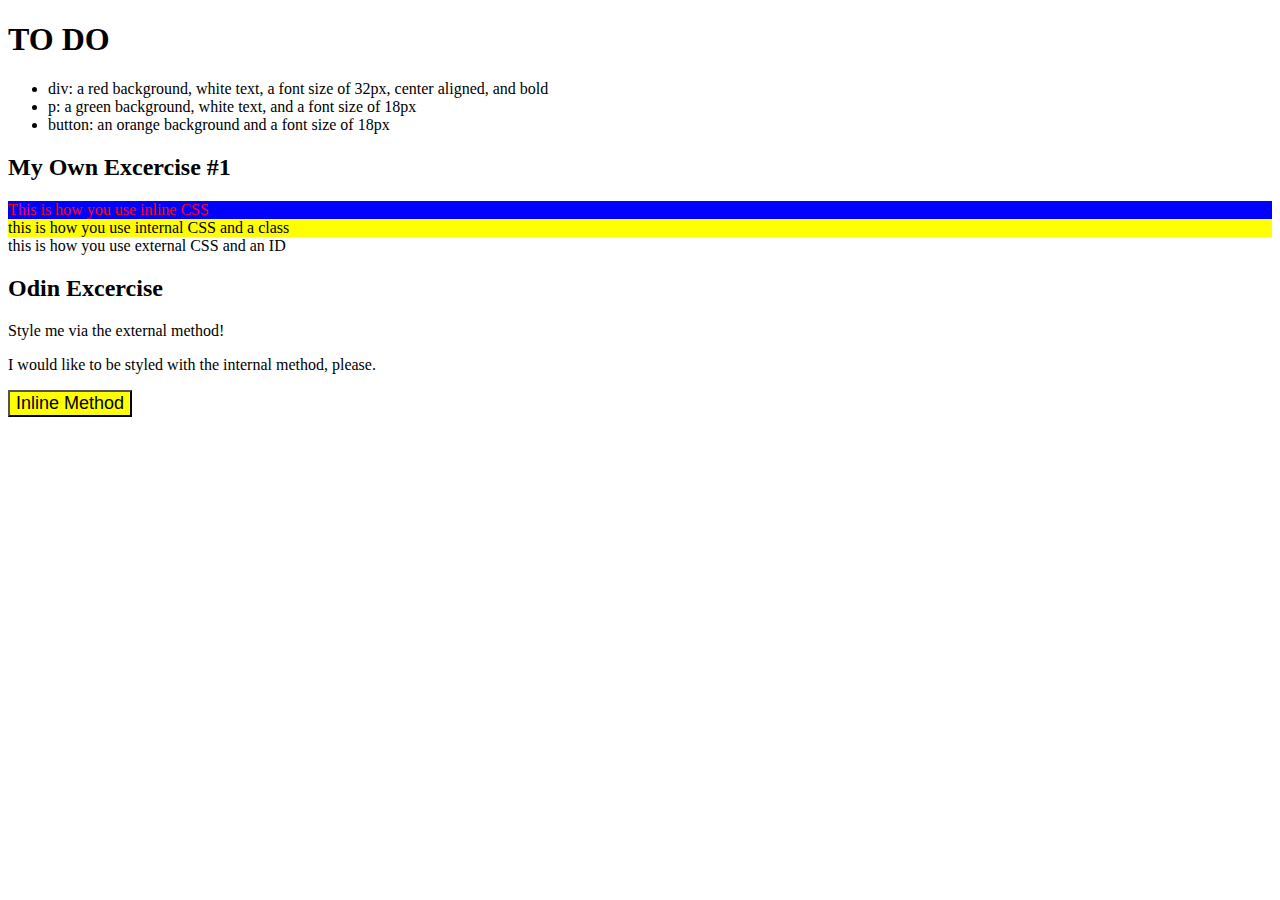
==== excercises/excercise1.html @ 2c1482ff "mistakes were made..." ====
<!DOCTYPE html>
<html>
    <head>
    <meta charset="utf-8">
    <title>CSS:Excercise #1</title>
     <style>
        .internal{
            background-color: yellow;
            color:black;
        }
        /*p{
            background-color: green;
            font-size:18px;
            color:white;
        }*/
    </style>
    </head>
    <body>
        <h1>TO DO</h1>
            <ul>
                <li>div: a red background, white text, a font size of 32px, center aligned, and bold</li>
                <li>p: a green background, white text, and a font size of 18px</li>
                <li>button: an orange background and a font size of 18px</li>
            </ul>
        <h2>My Own Excercise #1</h2>
            <div style="color:red; background-color:blue">This is how you use inline
            CSS</div>
            <div class="internal"> this is how you use internal CSS and a class</div>
            <div id="internalID"> this is how you use external CSS and an ID</div>

        <h2>Odin Excercise</h2>
            <div>Style me via the external method!</div>
            <p>I would like to be styled with the internal method, please.</p>
            <button style="background-color:yellow; font-size:18px">Inline Method</button>
    </body>
</html>
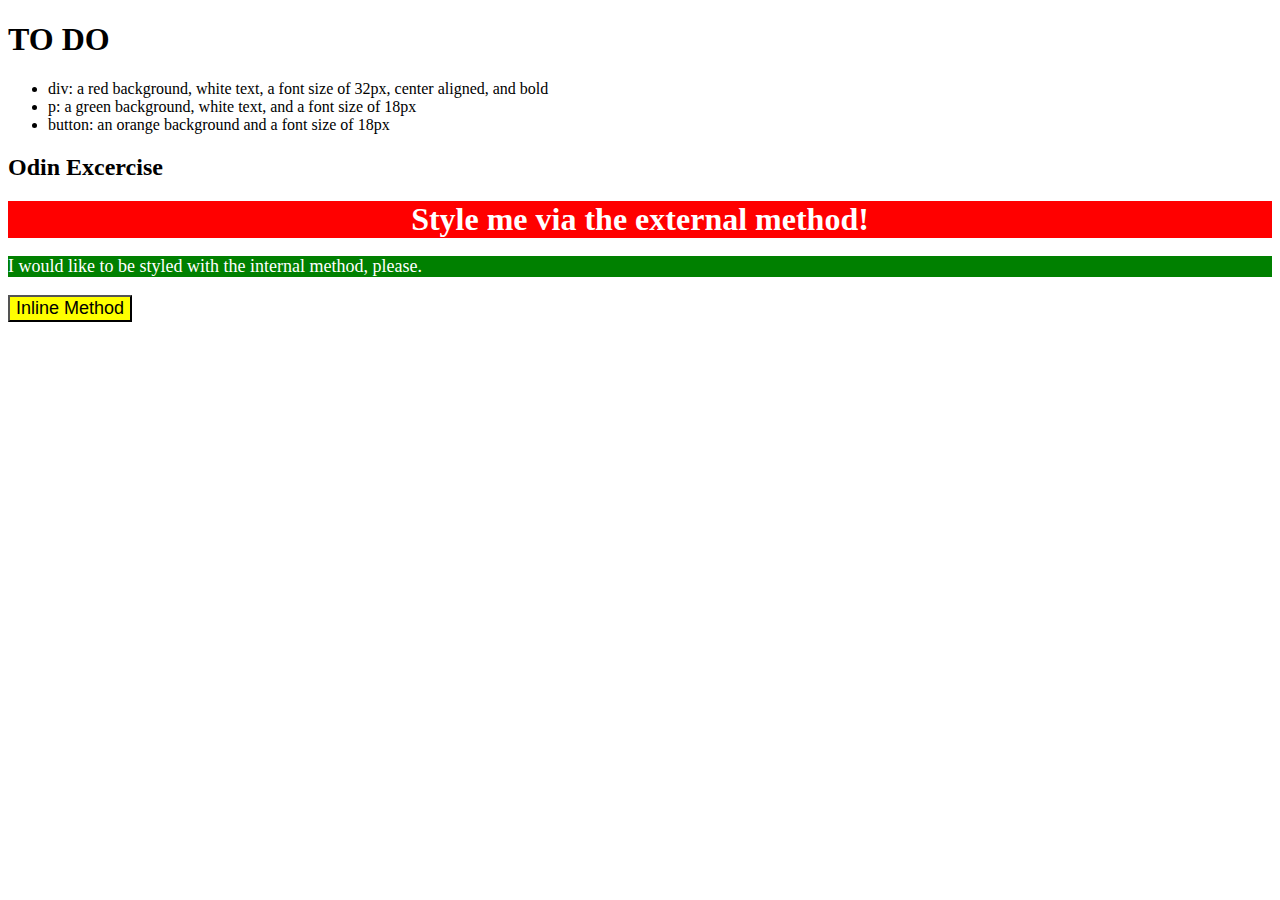
==== commit 3ca1ca45: "Ex. 1-2-3 done" ====
--- a/excercises/excercise1.html
+++ b/excercises/excercise1.html
@@ -3,16 +3,13 @@
     <head>
     <meta charset="utf-8">
     <title>CSS:Excercise #1</title>
+    <link rel="stylesheet" href="styles/style-excercise1.css">
      <style>
-        .internal{
-            background-color: yellow;
-            color:black;
-        }
-        /*p{
+        p{
             background-color: green;
             font-size:18px;
             color:white;
-        }*/
+        }
     </style>
     </head>
     <body>
@@ -22,12 +19,6 @@
                 <li>p: a green background, white text, and a font size of 18px</li>
                 <li>button: an orange background and a font size of 18px</li>
             </ul>
-        <h2>My Own Excercise #1</h2>
-            <div style="color:red; background-color:blue">This is how you use inline
-            CSS</div>
-            <div class="internal"> this is how you use internal CSS and a class</div>
-            <div id="internalID"> this is how you use external CSS and an ID</div>
-
         <h2>Odin Excercise</h2>
             <div>Style me via the external method!</div>
             <p>I would like to be styled with the internal method, please.</p>
--- a/excercises/styles/style-excercise1.css
+++ b/excercises/styles/style-excercise1.css
@@ -0,0 +1,7 @@
+div{
+    background-color:red;
+    font-size:32px;
+    text-align: center;
+    font-weight: bold;
+    color:white;
+}
